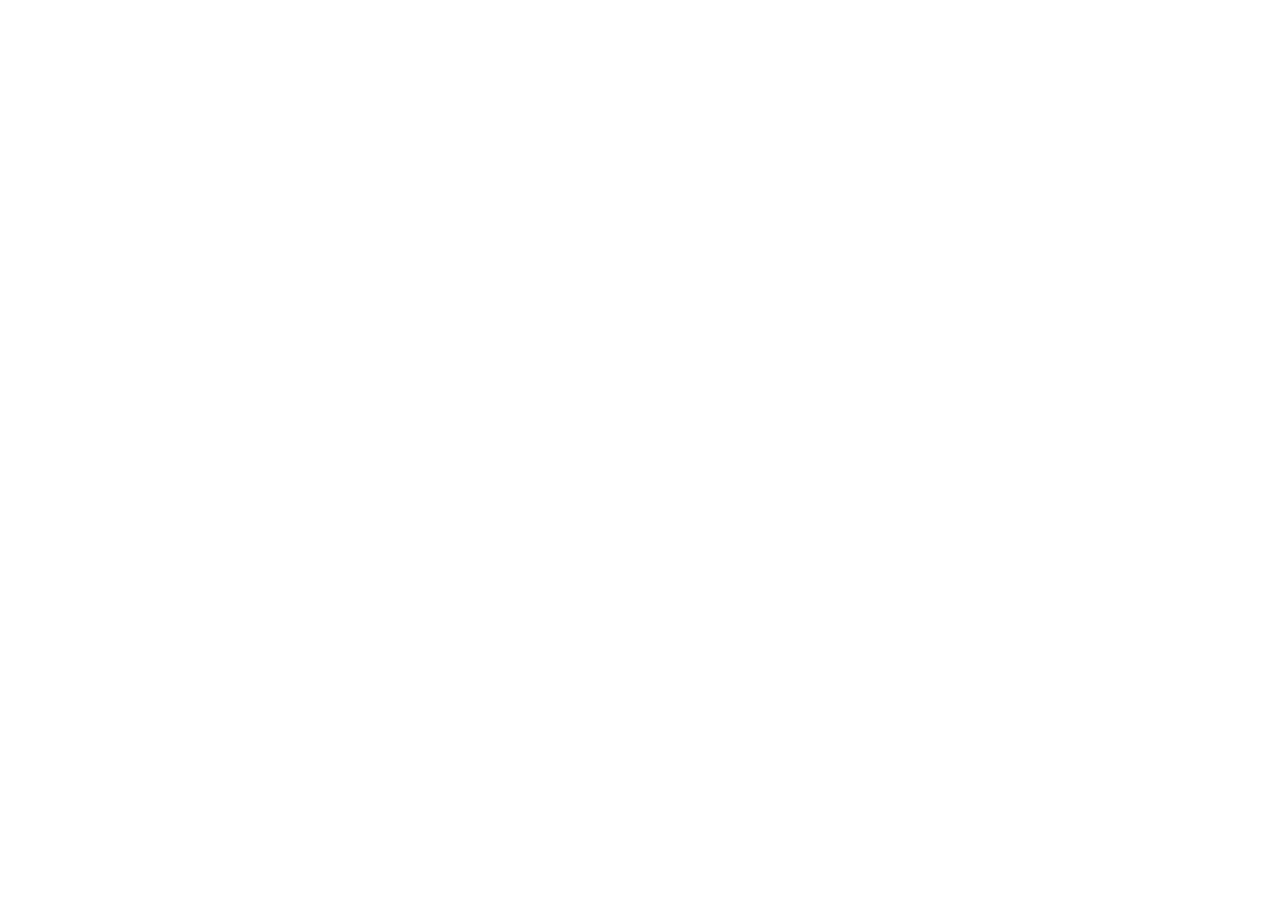
==== index.html @ a778ca3e "Carga inicial index.html" ====
<!doctype html>
<html lang="en">
  <head>
    <meta charset="UTF-8" />
    <meta name="viewport" content="width=device-width, initial-scale=1.0" />
    <link rel="stylesheet" href="./styles/style.css" />
    <title>INICIO T3</title>
  </head>
  <body></body>
</html>
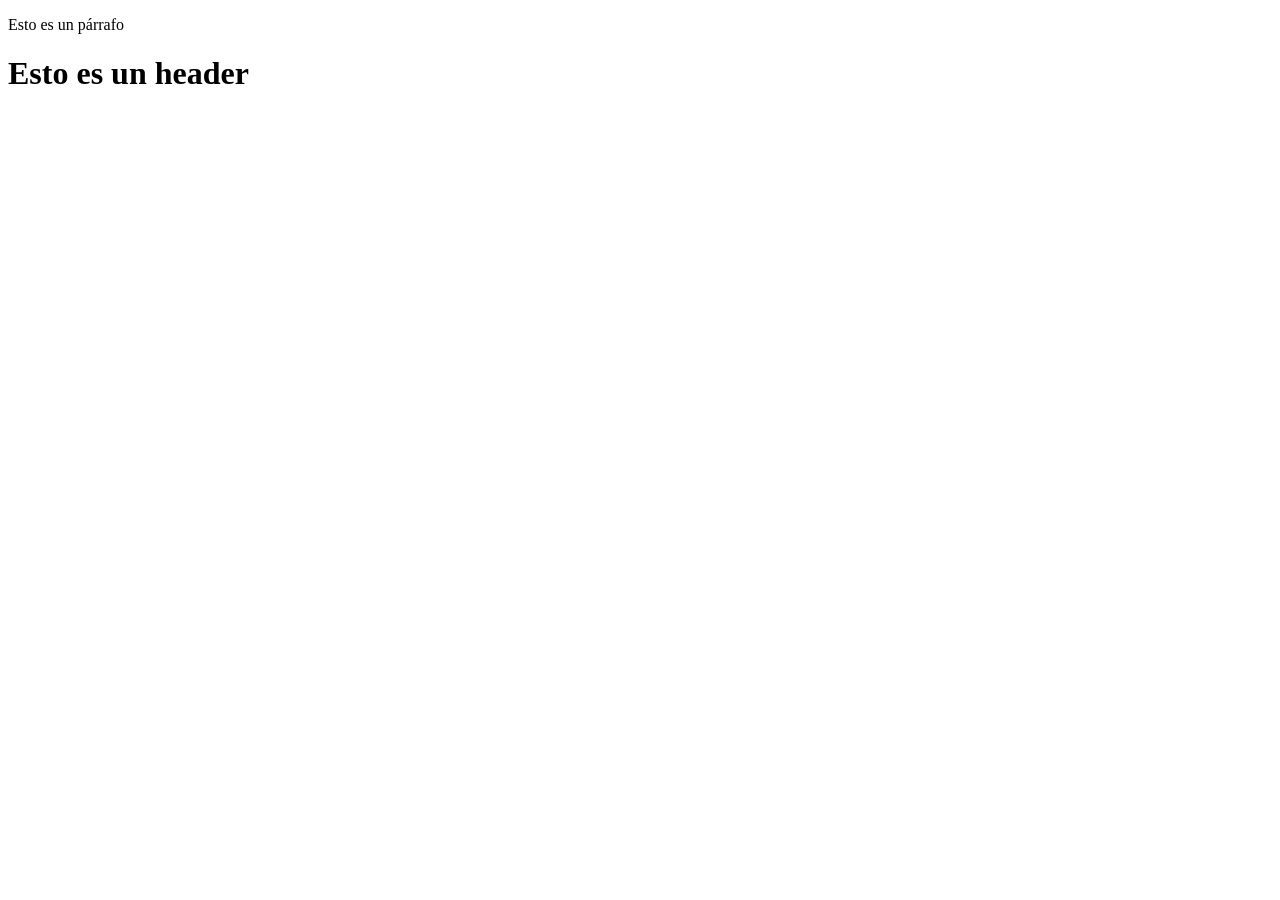
==== commit 7fc69c6b: "Paso 3 - Agregar imagen en index" ====
--- a/index.html
+++ b/index.html
@@ -6,5 +6,9 @@
     <link rel="stylesheet" href="./styles/style.css" />
     <title>INICIO T3</title>
   </head>
-  <body></body>
+  <body>
+    <p>Esto es un párrafo</p>
+    <h1>Esto es un header</h1>
+    <img src="https://encrypted-tbn0.gstatic.com/images?q=tbn:ANd9GcTXQktQJhRaAaOQ8eAcpM1UigbEdKn96F3QCMChbHPpEf4hOOdPk8SNnkadZE2pNHd9gPUenwEFTYalEqzzsGQenOJCcfExgqho5SDTOw&s=10" alt="">
+  </body>
 </html>
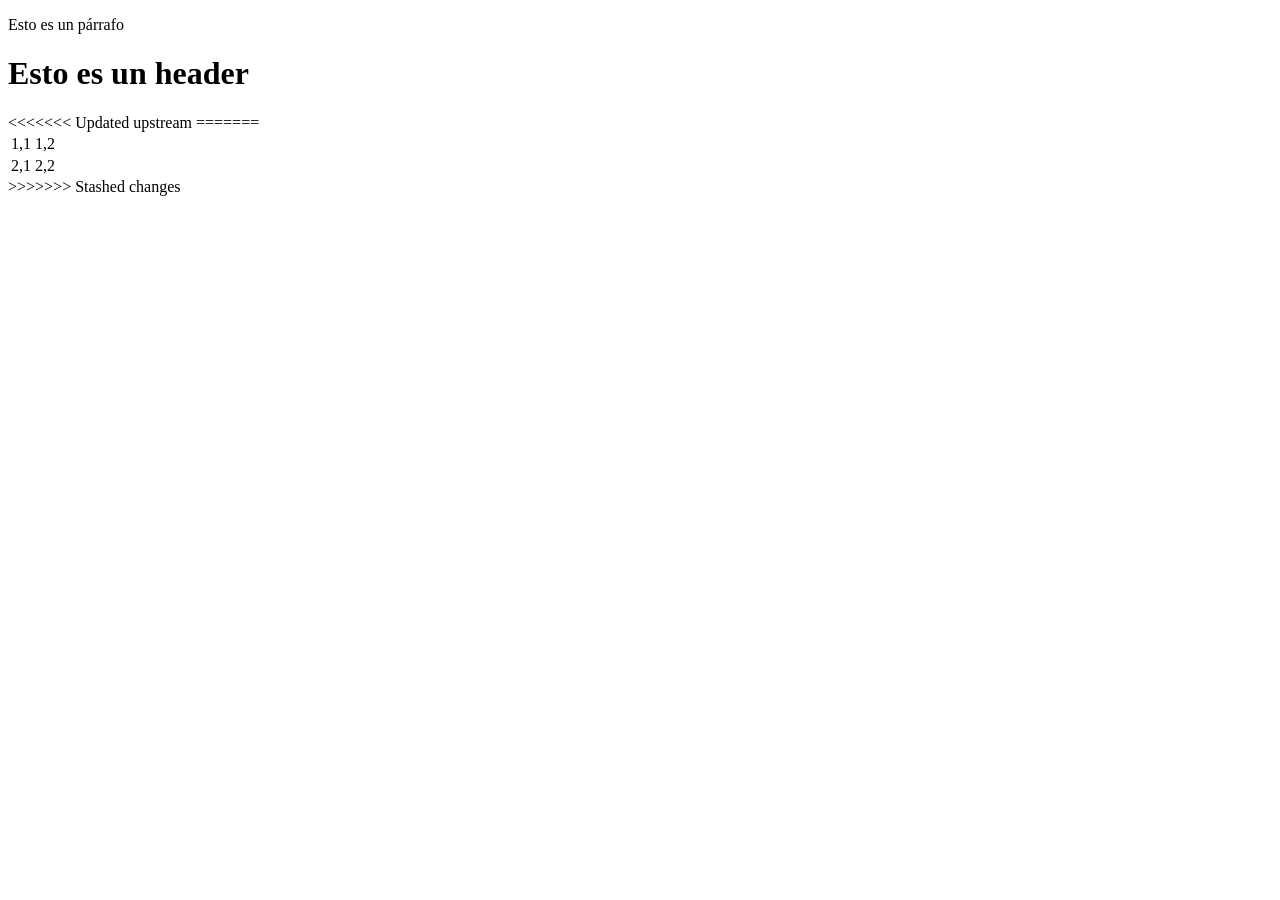
==== commit 5ec760b6: "Paso 9.1 Se añade tabla en index.html" ====
--- a/index.html
+++ b/index.html
@@ -9,6 +9,23 @@
   <body>
     <p>Esto es un párrafo</p>
     <h1>Esto es un header</h1>
-    <img src="https://encrypted-tbn0.gstatic.com/images?q=tbn:ANd9GcTXQktQJhRaAaOQ8eAcpM1UigbEdKn96F3QCMChbHPpEf4hOOdPk8SNnkadZE2pNHd9gPUenwEFTYalEqzzsGQenOJCcfExgqho5SDTOw&s=10" alt="">
+<<<<<<< Updated upstream
+=======
+    <img
+      src="https://encrypted-tbn0.gstatic.com/images?q=tbn:ANd9GcTXQktQJhRaAaOQ8eAcpM1UigbEdKn96F3QCMChbHPpEf4hOOdPk8SNnkadZE2pNHd9gPUenwEFTYalEqzzsGQenOJCcfExgqho5SDTOw&s=10"
+      alt=""
+    />
+    <table>
+      <tr>
+        <td>1,1</td>
+        <td>1,2</td>
+      </tr>
+      <tr>
+        <td>2,1</td>
+        <td>2,2</td>
+      </tr>
+    </table>
+    <script src="./scripts/script.js"></script>
+>>>>>>> Stashed changes
   </body>
 </html>
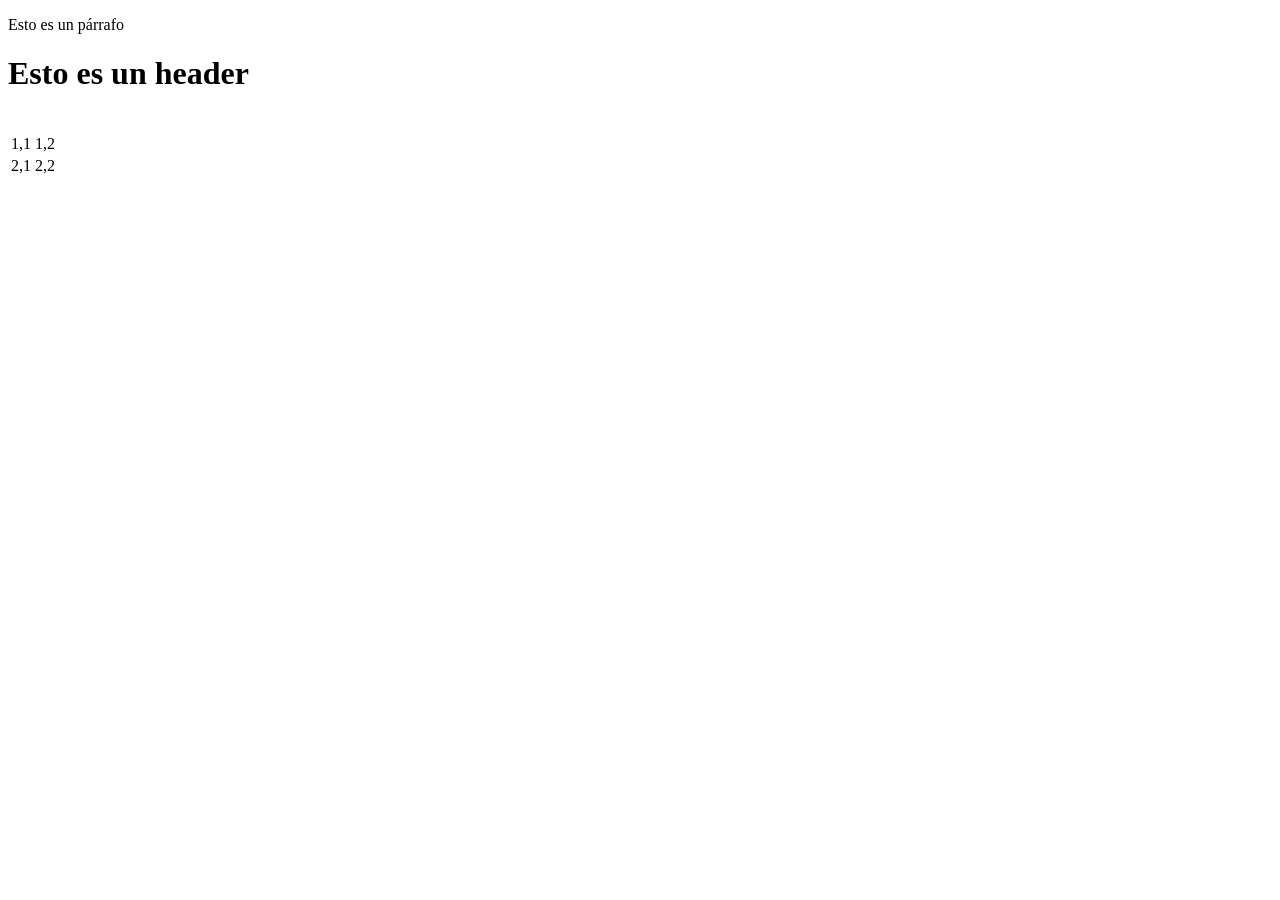
==== commit f32165bc: "Cambios temporales antes de merge a main" ====
--- a/index.html
+++ b/index.html
@@ -9,8 +9,6 @@
   <body>
     <p>Esto es un párrafo</p>
     <h1>Esto es un header</h1>
-<<<<<<< Updated upstream
-=======
     <img
       src="https://encrypted-tbn0.gstatic.com/images?q=tbn:ANd9GcTXQktQJhRaAaOQ8eAcpM1UigbEdKn96F3QCMChbHPpEf4hOOdPk8SNnkadZE2pNHd9gPUenwEFTYalEqzzsGQenOJCcfExgqho5SDTOw&s=10"
       alt=""
@@ -26,6 +24,5 @@
       </tr>
     </table>
     <script src="./scripts/script.js"></script>
->>>>>>> Stashed changes
   </body>
 </html>
